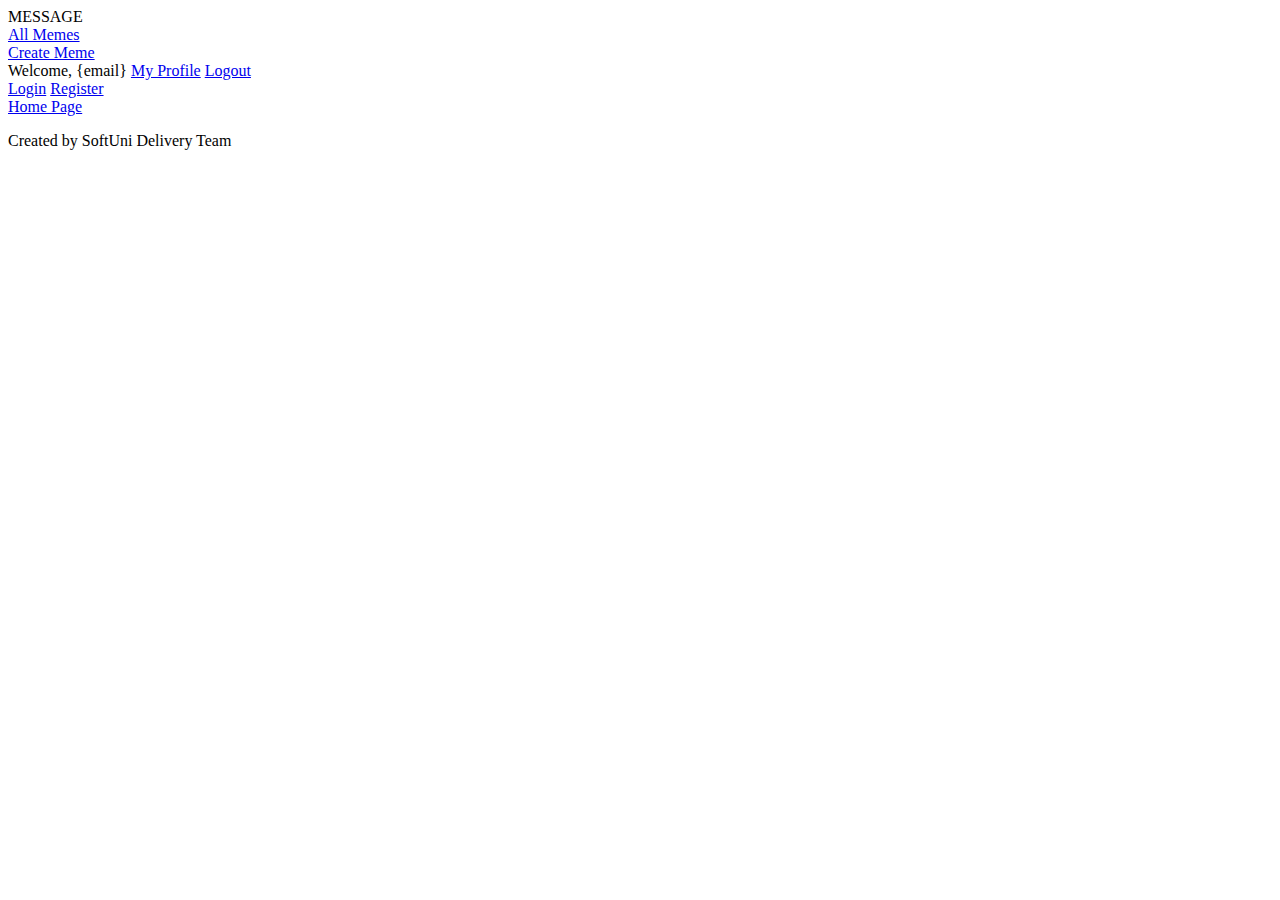
==== Meme_Lounge/index.html @ 083a14b9 "Added index.html" ====
<!DOCTYPE html>
<html lang="en">

<head>
    <meta charset="UTF-8">
    <title>Meme Lounge</title>
    <link rel="stylesheet" href="./style/styles.css">
    <script src="./src/app.js" type="module"></script>
</head>

<body>
    <div id="container">

        <!-- Notifications -->
        <section id="notifications">
            <div id="errorBox" class="notification">
                <span>MESSAGE</span>
            </div>
        </section>

        <!-- Navigation -->
        <nav>
            <a href="/memes">All Memes</a>
             <!-- Logged users -->
            <div class="user">
                <a href="/create">Create Meme</a>
                <div class="profile">
                    <span>Welcome, {email}</span>
                    <a href="/profile">My Profile</a>
                    <a id="logoutBtn" href="javascript:void(0)">Logout</a>
                </div>
            </div>
            <!-- Guest users -->
            <div class="guest">
                <div class="profile">
                    <a href="/login">Login</a>
                    <a href="/register">Register</a>
                </div>
                <a class="active" href="/">Home Page</a>
            </div>
        </nav>

        <!-- Main Content -->
        <main>
        </main>

        <!-- Footer  -->
        <footer class="footer">
            <p>Created by SoftUni Delivery Team</p>
        </footer>
    </div>
</body>

</html>
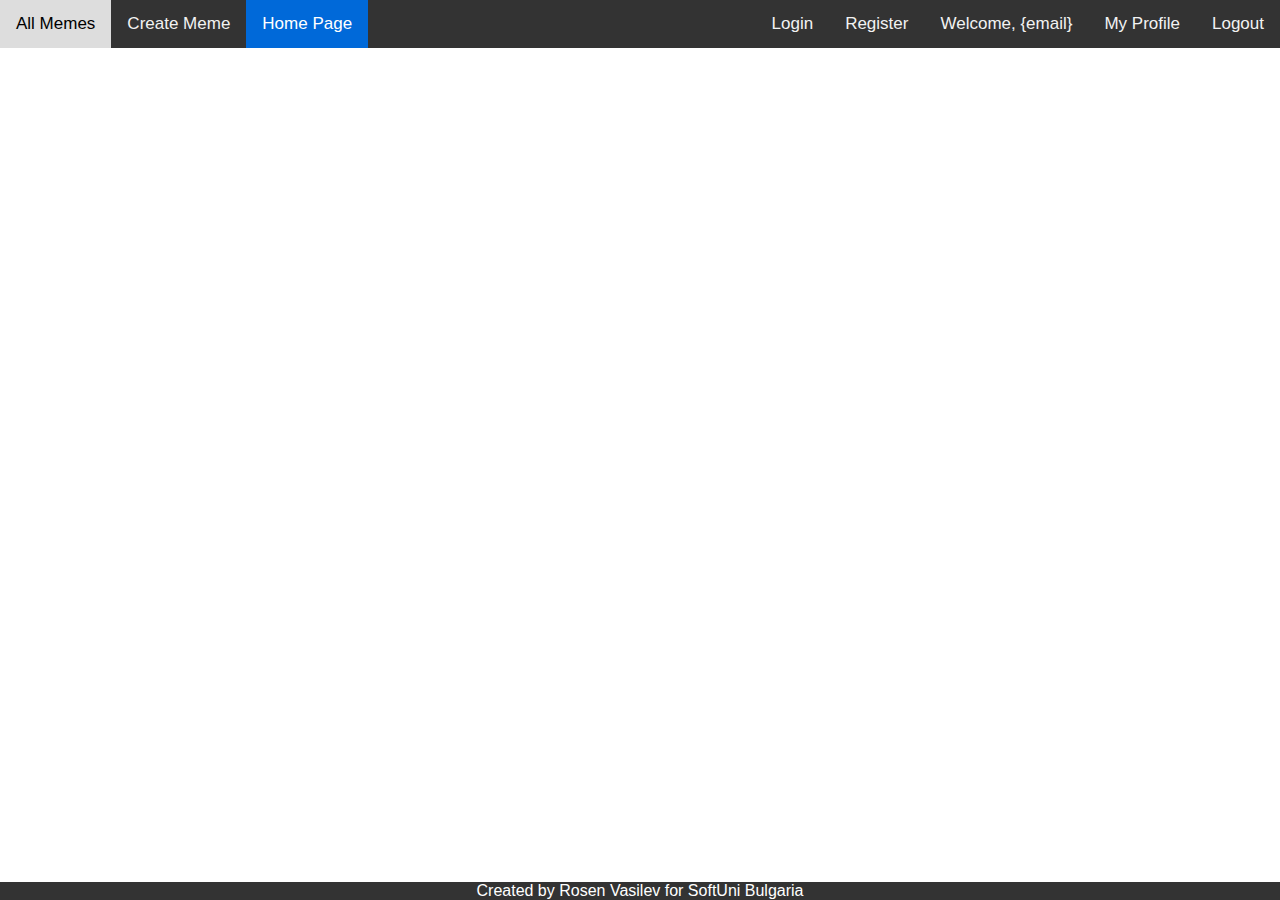
==== commit d7484786: "Update index.html" ====
--- a/Meme_Lounge/index.html
+++ b/Meme_Lounge/index.html
@@ -46,9 +46,9 @@
 
         <!-- Footer  -->
         <footer class="footer">
-            <p>Created by SoftUni Delivery Team</p>
+            <p>Created by Rosen Vasilev for SoftUni Bulgaria</p>
         </footer>
     </div>
 </body>
 
-</html>+</html>
--- a/Meme_Lounge/style/styles.css
+++ b/Meme_Lounge/style/styles.css
@@ -0,0 +1,10 @@
+@import './navigation.css';
+@import './site.css';
+@import './welcome.css';
+@import './notifications.css';
+@import './login-register.css';
+@import './meme-feed.css';
+@import './my-memes.css';
+@import './meme-details.css';
+@import './user-profile.css';
+@import './footer.css';
